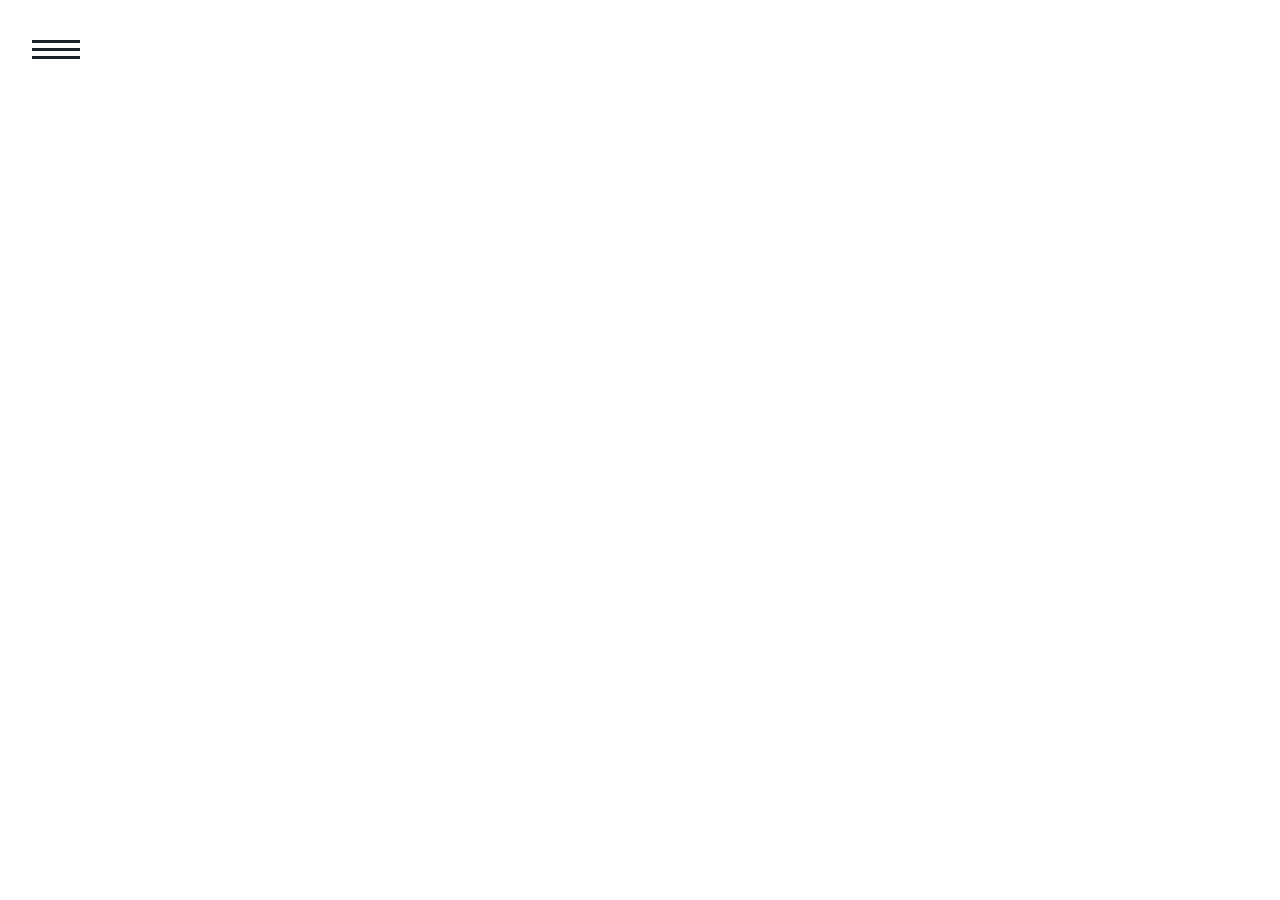
==== window_resize.html @ 4c8f19e0 "Updated Author Comments" ====
<!--
		Author: Luke Newell (@Myzostal)
		Created: 07/09/2015

        Updated By: Luke Newell (@Myzostal)
		Updated: 01/11/2015
-->


<!DOCTYPE html>
<html>
	<head>
		<meta charset="utf-8">
		<meta name="viewport" content="width=device-width, initial-scale=1, maximum-scale=1, user-scalable=no">

		<title>Media Query Tools | Luke's Portfolio</title>

		<link rel="stylesheet" type="text/css" href="stylesheets/reset.css">
		<link rel="stylesheet" type="text/css" href="stylesheets/menu.css">
		<link rel="stylesheet" type="text/css" href="stylesheets/window_resize.css">

		<script type="text/javascript" src="https://code.jquery.com/jquery-2.1.4.min.js"></script>
		<!--<script type="text/javascript" src="scripts/jquery-2.1.3.js"></script>-->
		<script type="text/javascript" src="scripts/menu_anims.js"></script>
		<script type="text/javascript" src="scripts/win_resize.js"></script>
	</head>

	<body>

		<div class="menu">
			<ul>
				<!-- <li id="name">Luke Newell</li> -->
				<a href="index.html">
					<li class="menuItems" id="home">Home</li>
				</a>
				<a href="#">
					<li class="menuItems" id="websites">Websites</li>
				</a>
				<a href="#">
					<li class="menuItems" id="games">Games</li>
				</a>
				<a href="#">
					<li class="menuItems" id="about">About</li>
				</a>
			</ul>

			<!-- <footer id="copyright">
				<p>&copy; 2015 SmartScrawl</p>
				<p>All rights reserved</p>
			</footer> -->

		</div>

		<div id="menuIcon">
			<div class="menuLines" id="line1"></div>
			<div class="menuLines" id="line2"></div>
			<div class="menuLines" id="line3"></div>
		</div>

		<div class="size" id="width">
			<p></p>
		</div>
		<div class="size" id="height">
			<p></p>
		</div>

	</body>
</html>
---- stylesheets/menu.css ----
/*
		Author: Luke Newell (@Myzostal)
		Created: 07/09/2015

        Updated By: Luke Newell (@Myzostal)
		Updated: 01/11/2015
*/
a {
  text-decoration: none;
  color: inherit; }

#menuIcon {
  width: 3em;
  margin: 1.5em;
  z-index: 2000;
  position: fixed;
  cursor: pointer; }
  #menuIcon .menuLines {
    background: #1A1F29;
    width: 3em;
    height: 0.2em;
    -webkit-transform-origin: left;
    transform-origin: left; }
  #menuIcon #line2, #menuIcon #line3 {
    margin-top: 5px; }
  #menuIcon #line2 {
    height: 0.19em; }
  #menuIcon #line3 {
    height: 0.18em; }

.menu {
  background: #1A1F29;
  height: 100vh;
  width: 16em;
  left: -16em;
  position: fixed;
  overflow: hidden;
  z-index: -1000; }
  .menu #home {
    margin-top: 20%; }
  .menu .menuItems {
    color: #4B5975;
    font-size: 2.5em;
    font-weight: 300;
    padding: 0.2em;
    padding-left: 1em;
    transition: 0.25s; }
  .menu .menuItems:hover {
    color: #1A1F29;
    background: #4B5975;
    transition: 0.25s; }
  @media screen and (min-width: 40.5em) {
    .menu #bottomItem {
      margin-bottom: 160%; } }

/*# sourceMappingURL=menu.css.map */
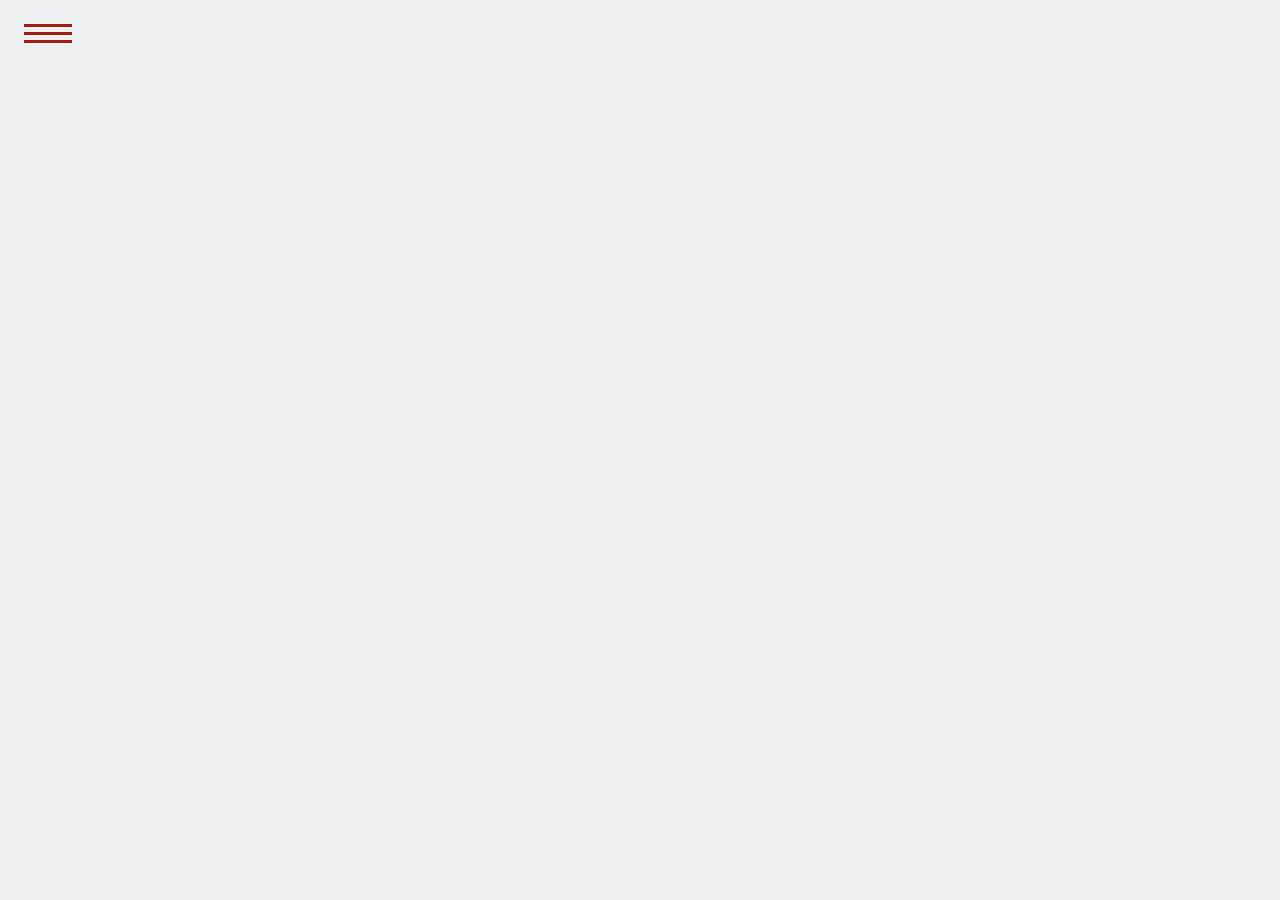
==== commit a999c1ee: "changed a few things" ====
--- a/window_resize.html
+++ b/window_resize.html
@@ -1,68 +1,69 @@
-<!--
-		Author: Luke Newell (@Myzostal)
-		Created: 07/09/2015
-
-        Updated By: Luke Newell (@Myzostal)
-		Updated: 01/11/2015
--->
-
-
-<!DOCTYPE html>
-<html>
-	<head>
-		<meta charset="utf-8">
-		<meta name="viewport" content="width=device-width, initial-scale=1, maximum-scale=1, user-scalable=no">
-
-		<title>Media Query Tools | Luke's Portfolio</title>
-
-		<link rel="stylesheet" type="text/css" href="stylesheets/reset.css">
-		<link rel="stylesheet" type="text/css" href="stylesheets/menu.css">
-		<link rel="stylesheet" type="text/css" href="stylesheets/window_resize.css">
-
-		<script type="text/javascript" src="https://code.jquery.com/jquery-2.1.4.min.js"></script>
-		<!--<script type="text/javascript" src="scripts/jquery-2.1.3.js"></script>-->
-		<script type="text/javascript" src="scripts/menu_anims.js"></script>
-		<script type="text/javascript" src="scripts/win_resize.js"></script>
-	</head>
-
-	<body>
-
-		<div class="menu">
-			<ul>
-				<!-- <li id="name">Luke Newell</li> -->
-				<a href="index.html">
-					<li class="menuItems" id="home">Home</li>
-				</a>
-				<a href="#">
-					<li class="menuItems" id="websites">Websites</li>
-				</a>
-				<a href="#">
-					<li class="menuItems" id="games">Games</li>
-				</a>
-				<a href="#">
-					<li class="menuItems" id="about">About</li>
-				</a>
-			</ul>
-
-			<!-- <footer id="copyright">
-				<p>&copy; 2015 SmartScrawl</p>
-				<p>All rights reserved</p>
-			</footer> -->
-
-		</div>
-
-		<div id="menuIcon">
-			<div class="menuLines" id="line1"></div>
-			<div class="menuLines" id="line2"></div>
-			<div class="menuLines" id="line3"></div>
-		</div>
-
-		<div class="size" id="width">
-			<p></p>
-		</div>
-		<div class="size" id="height">
-			<p></p>
-		</div>
-
-	</body>
-</html>
+<!--
+		Author: Luke Newell (@Myzostal)
+		Created: 07/09/2015
+
+        Updated By: Luke Newell (@Myzostal)
+		Updated: 01/11/2015
+-->
+
+
+<!DOCTYPE html>
+<html>
+	<head>
+		<meta charset="utf-8">
+		<meta name="viewport" content="width=device-width, initial-scale=1, maximum-scale=1, user-scalable=no">
+
+		<title>Media Query Tools | Luke's Portfolio</title>
+
+		<link rel="stylesheet" type="text/css" href="stylesheets/reset.css">
+		<link rel="stylesheet" type="text/css" href="stylesheets/menu.css">
+		<link rel="stylesheet" type="text/css" href="stylesheets/window_resize.css">
+
+		<script type="text/javascript" src="https://code.jquery.com/jquery-2.1.4.min.js"></script>
+		<!-- <script type="text/javascript" src="https://code.jquery.com/jquery-3.0.0-alpha1.js"></script> -->
+		<!--<script type="text/javascript" src="scripts/jquery-2.1.3.js"></script>-->
+		<script type="text/javascript" src="scripts/menu_anims.js"></script>
+		<script type="text/javascript" src="scripts/win_resize.js"></script>
+	</head>
+
+	<body>
+
+		<div class="menu">
+			<ul>
+				<!-- <li id="name">Luke Newell</li> -->
+				<a href="index.html">
+					<li class="menuItems" id="home">Home</li>
+				</a>
+				<a href="#">
+					<li class="menuItems" id="websites">Websites</li>
+				</a>
+				<a href="#">
+					<li class="menuItems" id="games">Games</li>
+				</a>
+				<a href="#">
+					<li class="menuItems" id="about">About</li>
+				</a>
+			</ul>
+
+			<!-- <footer id="copyright">
+				<p>&copy; 2015 SmartScrawl</p>
+				<p>All rights reserved</p>
+			</footer> -->
+
+		</div>
+
+		<div id="menuIcon">
+			<div class="menuLines" id="line1"></div>
+			<div class="menuLines" id="line2"></div>
+			<div class="menuLines" id="line3"></div>
+		</div>
+
+		<div class="size" id="width">
+			<p></p>
+		</div>
+		<div class="size" id="height">
+			<p></p>
+		</div>
+
+	</body>
+</html>
--- a/stylesheets/menu.css
+++ b/stylesheets/menu.css
@@ -5,52 +5,100 @@
         Updated By: Luke Newell (@Myzostal)
 		Updated: 01/11/2015
 */
+* {
+  padding: 0;
+  margin: 0;
+  color: white;
+  overflow-x: hidden;
+  font-family: 'Open Sans', sans-serif;
+  font-weight: 300;
+}
+
+body {
+  background: #ecf0f1;
+}
+
 a {
   text-decoration: none;
-  color: inherit; }
+  color: inherit;
+}
 
 #menuIcon {
-  width: 3em;
-  margin: 1.5em;
+  min-width: 3rem;
+  min-height: 2rem;
+  margin: 1.5rem;
   z-index: 2000;
   position: fixed;
-  cursor: pointer; }
-  #menuIcon .menuLines {
-    background: #1A1F29;
-    width: 3em;
-    height: 0.2em;
-    -webkit-transform-origin: left;
-    transform-origin: left; }
-  #menuIcon #line2, #menuIcon #line3 {
-    margin-top: 5px; }
-  #menuIcon #line2 {
-    height: 0.19em; }
-  #menuIcon #line3 {
-    height: 0.18em; }
+  cursor: pointer;
+}
+#menuIcon .menuLines {
+  background-color: #9E1E11;
+  width: 3rem;
+  height: 0.2rem;
+  -webkit-transform-origin: left;
+  transform-origin: left;
+}
+#menuIcon #line2, #menuIcon #line3 {
+  margin-top: 5px;
+}
+#menuIcon #line2 {
+  height: 0.19rem;
+}
+#menuIcon #line3 {
+  height: 0.19rem;
+}
 
 .menu {
-  background: #1A1F29;
-  height: 100vh;
-  width: 16em;
-  left: -16em;
+  background: #9E1E11;
+  height: 101vh;
+  width: 100%;
   position: fixed;
   overflow: hidden;
-  z-index: -1000; }
-  .menu #home {
-    margin-top: 20%; }
+  z-index: 1000;
+  display: none;
+}
+.menu #home {
+  margin-top: 20%;
+}
+.menu .menuItems a {
+  padding: 1rem;
+  color: white;
+  background-color: #202633;
+  font-size: 2.5rem;
+  font-weight: 300;
+  width: 84%;
+  margin-top: 4%;
+  margin-left: auto;
+  margin-right: auto;
+  transition: 250ms;
+}
+.menu .menuItems #desc {
+  font-size: 1.25rem;
+  opacity: 0.5;
+}
+@media screen and (orientation: landscape) {
   .menu .menuItems {
-    color: #4B5975;
-    font-size: 2.5em;
-    font-weight: 300;
-    padding: 0.2em;
-    padding-left: 1em;
-    transition: 0.25s; }
-  .menu .menuItems:hover {
-    color: #1A1F29;
-    background: #4B5975;
-    transition: 0.25s; }
-  @media screen and (min-width: 40.5em) {
-    .menu #bottomItem {
-      margin-bottom: 160%; } }
-
-/*# sourceMappingURL=menu.css.map */
+    display: inline-block;
+  }
+  .menu .menuItems a {
+    width: 58%;
+    margin-left: 2%;
+  }
+  .menu .menuItems #aHome {
+    margin-top: -35%;
+  }
+  .menu .menuItems #aWeb {
+    margin-left: -20%;
+  }
+  .menu .menuItems #aAbout {
+    width: 120%;
+  }
+}
+@media screen and (min-width: 40.5rem) {
+  .menu a {
+    margin-left: 7.5%;
+  }
+  .menu #bottomItem {
+    margin-bottom: 160%;
+  }
+}
